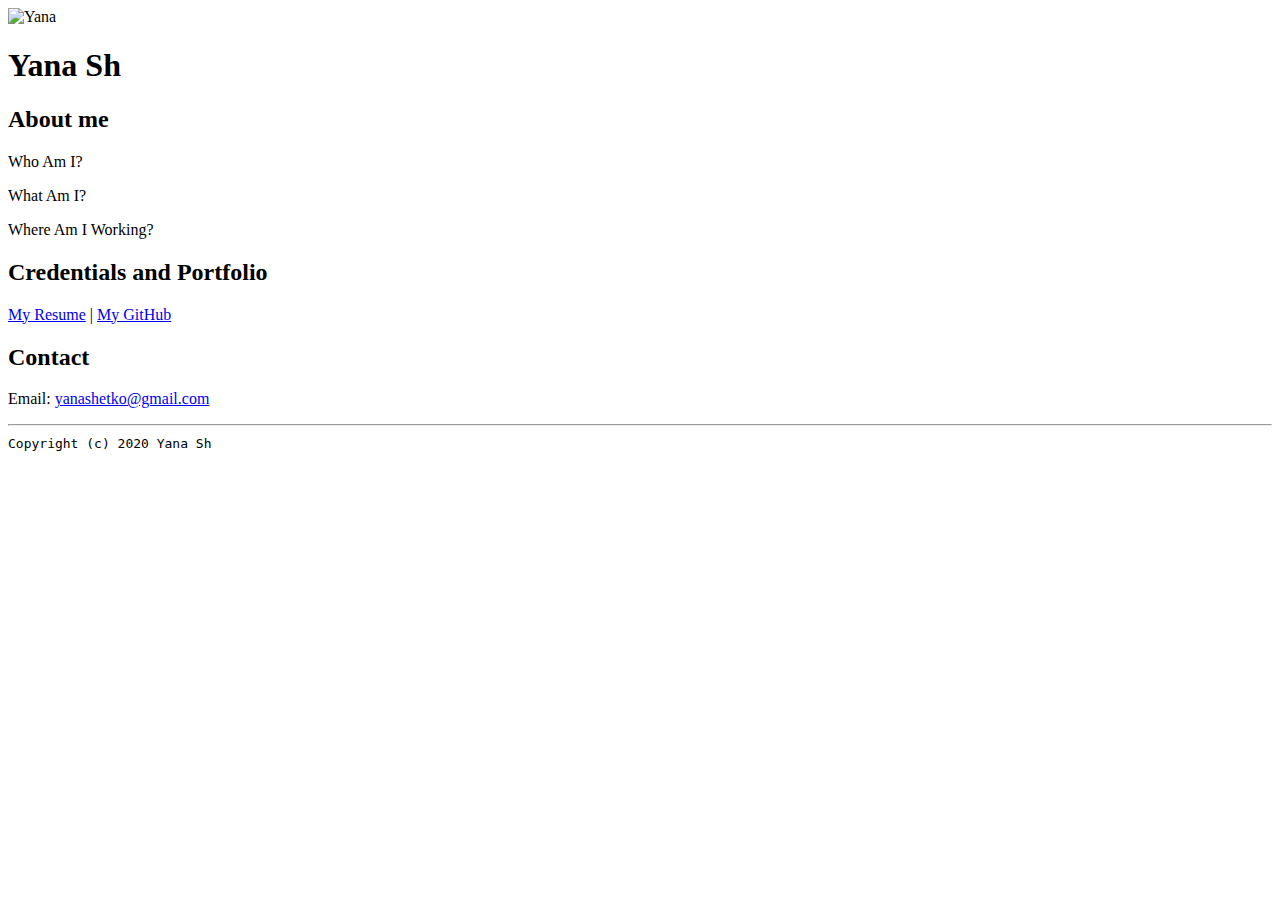
==== index.html @ e01c086e "Add files via upload" ====
<!DOCTYPE html>
<html lang="en">
<header>
    <meta charset="UTF-8">
    <title>Yana Sh</title>
    <link rel="stylesheet" href="css/master.css">
    <link rel="faviconIcon" href="" type="image/x-icon">
    <link rel="shortcut" href="favicon.ico" type="image/x-icon">
    <meta name="viewport" content="width-device-width, initial-scale=1, shrink-to-fit=no">
    <meta name="name" content="Yana Sh">
    <meta name="robots" content="noindex, nofollow">
</header>
<body>
    <img src="images/picc.jpg" alt="Yana" width="15%">
    <h1>Yana Sh</h1>
    <h2>About me</h2>
    <p>Who Am I?</p>
    <p>What Am I?</p>
    <p>Where Am I Working?</p>
    <h2>Credentials and Portfolio</h2>
    <p><a href="resume.html">My Resume</a> | <a href="https://github.com/YanaShetko" target="_blank">My GitHub</a></p>
    <h2>Contact</h2>
    <p>Email: <a href="mailto:yanashetko@gmail.com">yanashetko@gmail.com</a></p>
</body>
<footer>
    <hr>
    <code>Copyright (c) 2020 Yana Sh</code>
</footer>
</html>
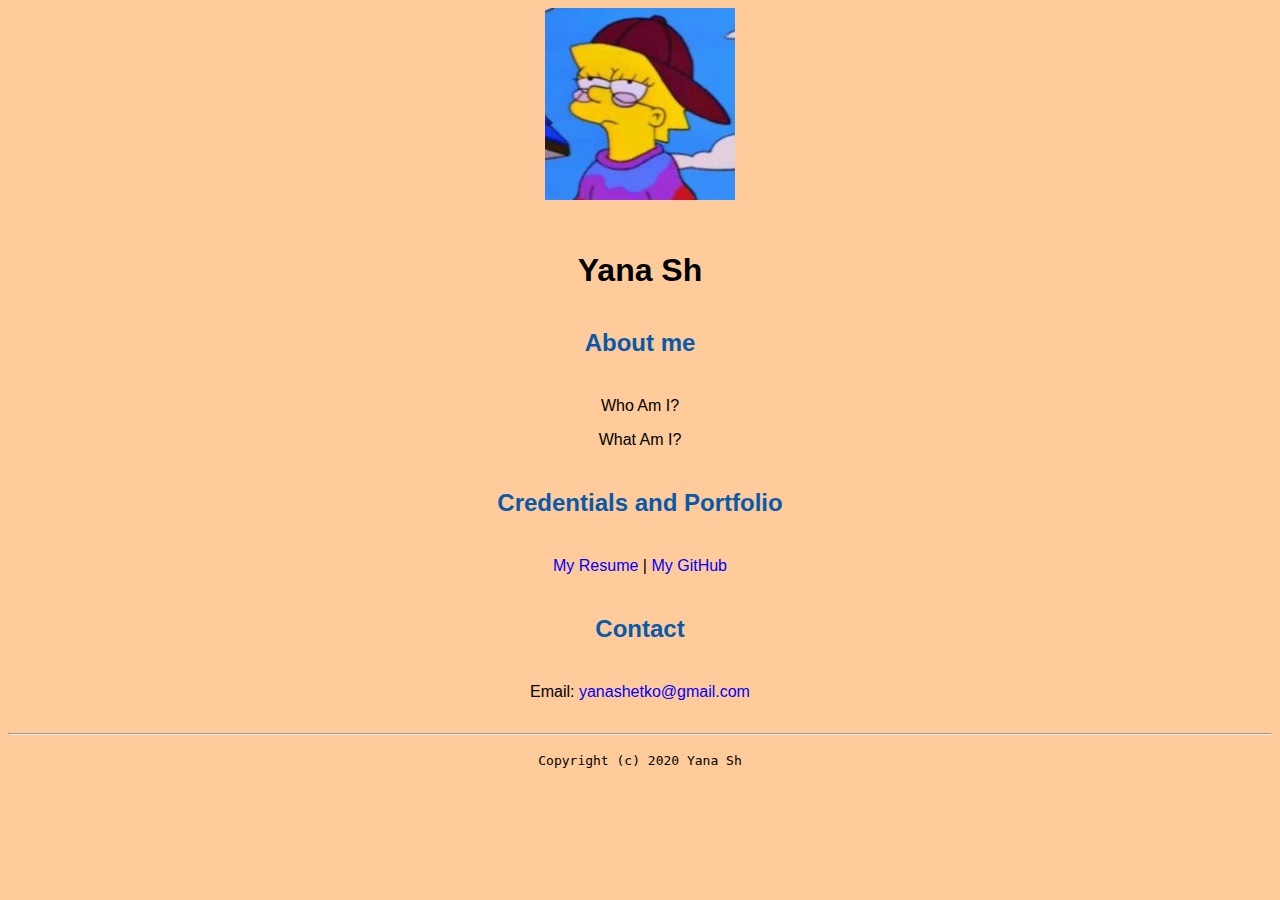
==== commit 6562a5f7: "Add files via upload" ====
--- a/index.html
+++ b/index.html
@@ -16,7 +16,7 @@
     <h2>About me</h2>
     <p>Who Am I?</p>
     <p>What Am I?</p>
-    <p>Where Am I Working?</p>
+    <!--<p>Where Am I Working?</p> -->
     <h2>Credentials and Portfolio</h2>
     <p><a href="resume.html">My Resume</a> | <a href="https://github.com/YanaShetko" target="_blank">My GitHub</a></p>
     <h2>Contact</h2>
--- a/css/master.css
+++ b/css/master.css
@@ -0,0 +1,49 @@
+a {
+    color: blue; /*set the text color to blue here*/
+    text-decoration: none; /*this means we do not want hyperlinks to be underlined*/
+}
+a:hover {
+    color: red;
+    text-decoration: none;
+}
+body {
+    background-color:#ffcb9a ; /*set the background color here*/
+    /* #d1e8e2  #f3e0dc #c4dbf6 */
+    color: black; /*set the text color to black here*/
+    font-family: Arial, Helvetica, sans-serif; /*set the font here*/
+    text-align: center; /*set the text alignment here*/
+}
+footer {
+    margin-top: 2rem;
+    margin-bottom: 2rem;
+}
+h1 {
+    margin-bottom: 0.5rem;
+    margin-top: 3rem;
+}
+h2 {
+    color: #075AAB; /*set the text color of to 075AAB here */
+    margin-bottom: 2.5rem;
+    margin-top: 2.5rem;
+}
+h3 {
+    margin-bottom: 0;
+    margin-top: 2rem;
+}
+h4 {
+    margin-bottom: 1rem;
+    margin-top: 0.5rem;
+}
+h5 {
+    margin-top: 0.5rem;
+}
+hr {
+    margin-bottom: 1rem;
+    margin-top: 2rem;
+}
+/*this controls how the bullet points in the resume page looks*/
+ul {
+    display: table;
+    margin: 0 auto;
+    text-align: left;
+}
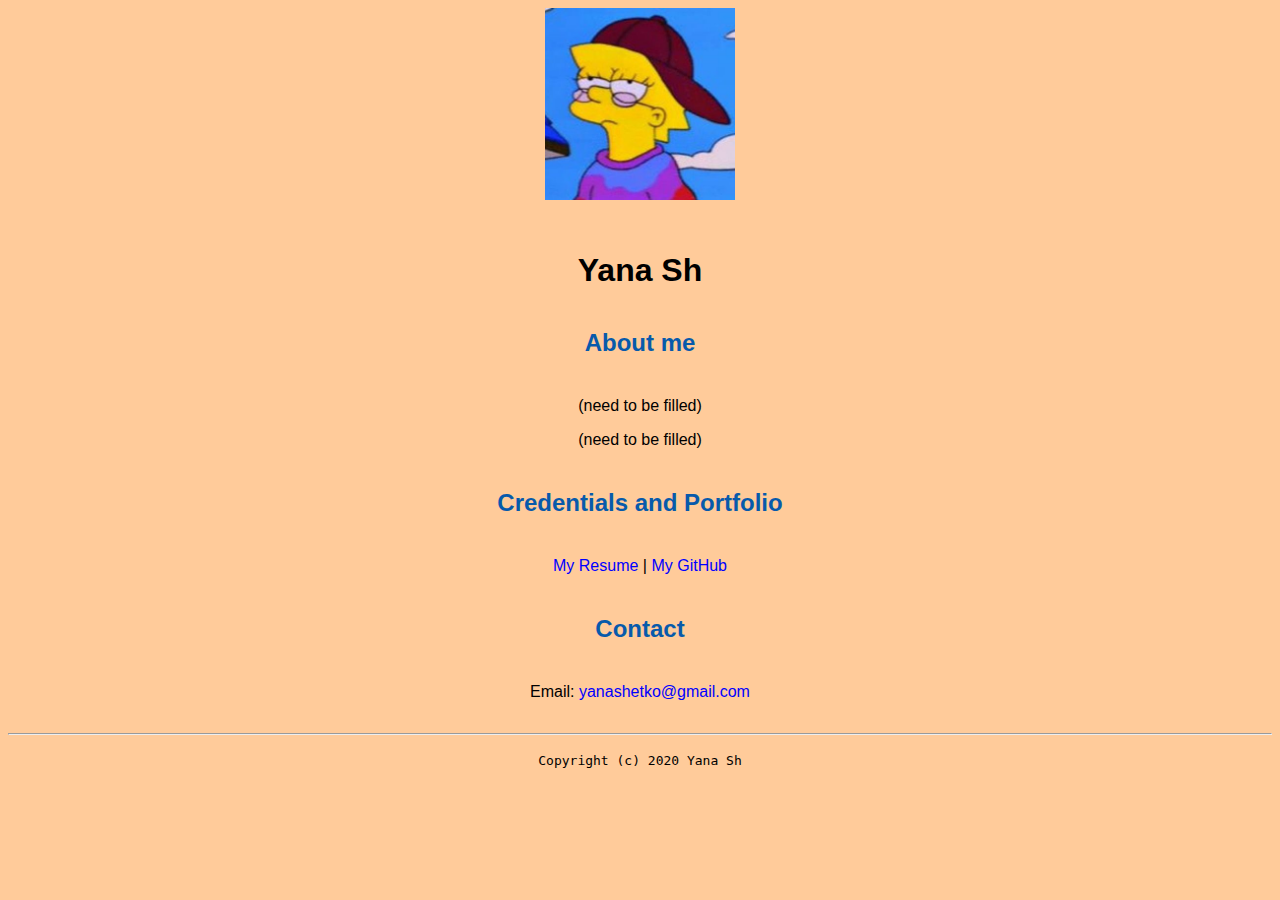
==== commit ec77fd6f: "Add files via upload" ====
--- a/index.html
+++ b/index.html
@@ -14,8 +14,8 @@
     <img src="images/picc.jpg" alt="Yana" width="15%">
     <h1>Yana Sh</h1>
     <h2>About me</h2>
-    <p>Who Am I?</p>
-    <p>What Am I?</p>
+    <p>(need to be filled)</p>
+    <p>(need to be filled)</p>
     <!--<p>Where Am I Working?</p> -->
     <h2>Credentials and Portfolio</h2>
     <p><a href="resume.html">My Resume</a> | <a href="https://github.com/YanaShetko" target="_blank">My GitHub</a></p>
